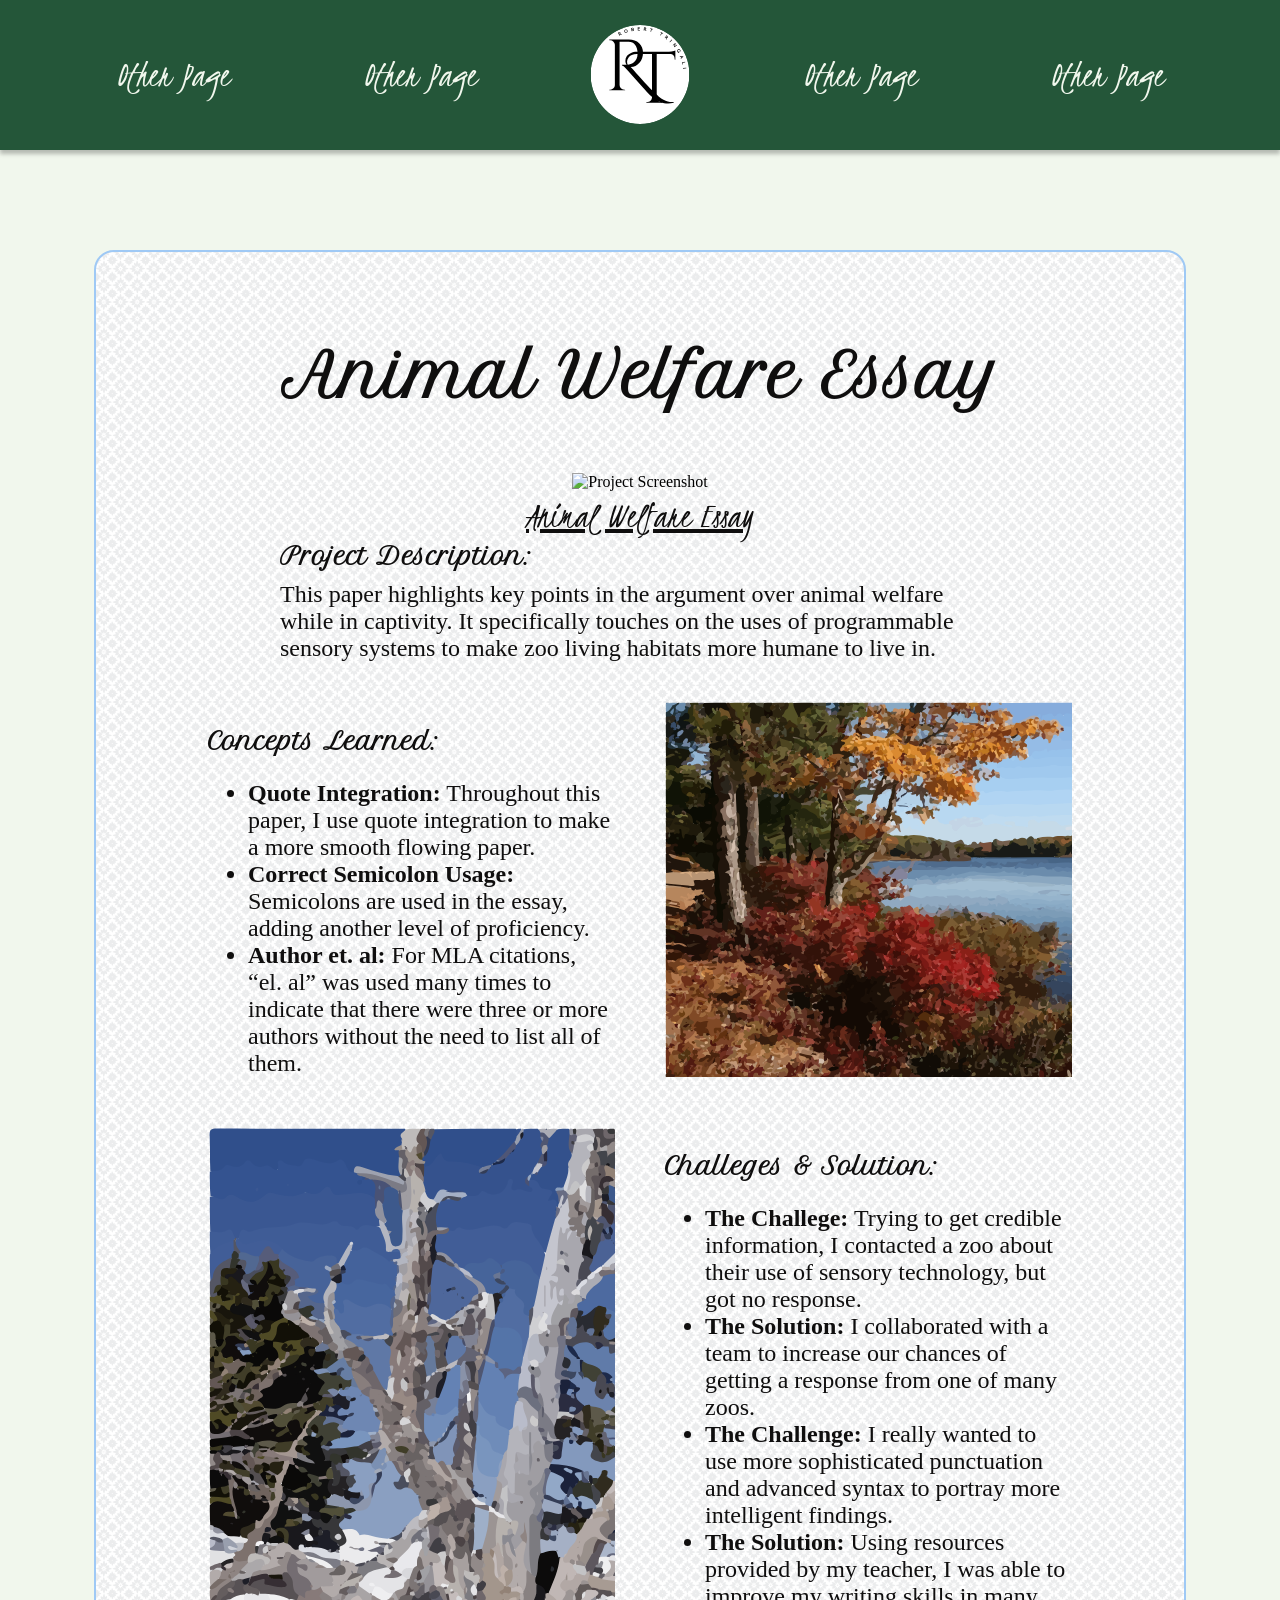
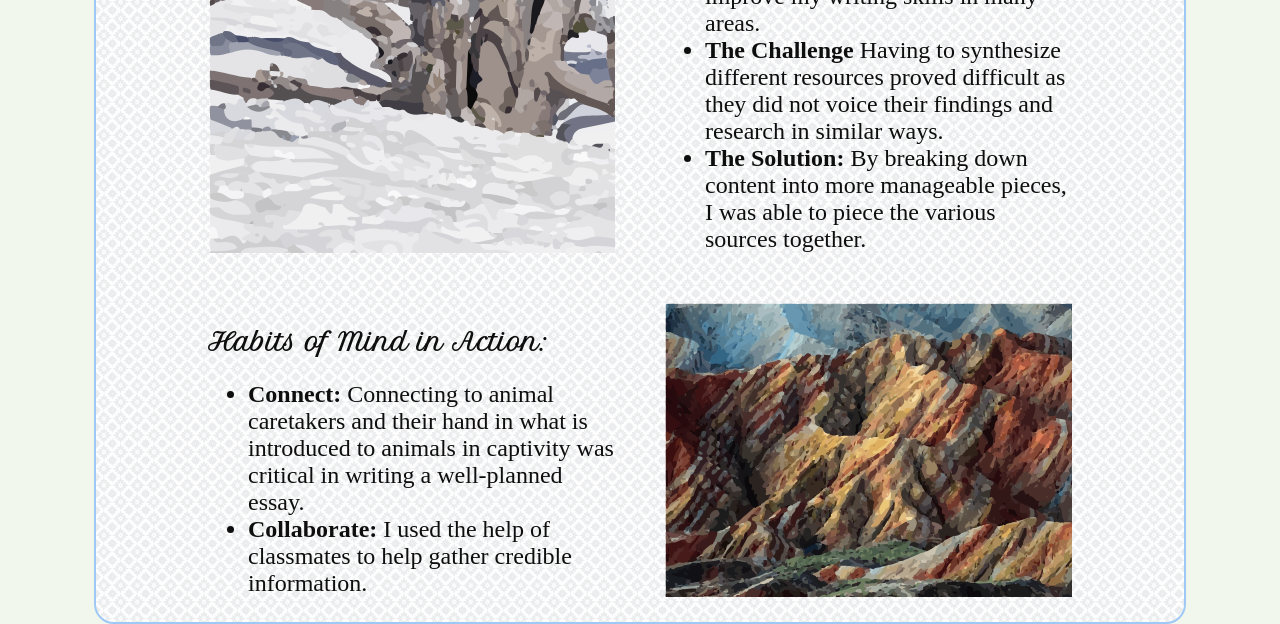
==== project-animal-essay.html @ fd765826 "Formatted Project Template Page, and added copy to all projects." ====
<!DOCTYPE html>
<html lang="en">

<head>
    <meta charset="UTF-8">
    <meta name="viewport" content="width=device-width, initial-scale=1.0">
    <script src="./script.js"></script>
    <link rel="stylesheet" href="./style.css">
    <title>Animal Welfare Essay</title>
</head>

<body>
    <nav>
        <a href="">Other Page</a>
        <a href="">Other Page</a>
        <section class="logo">
            <img src="./images/Black Circle.svg" alt="Personal Logo">
        </section>
        <a href="">Other Page</a>
        <a href="">Other Page</a>
    </nav>
    <main>
        <section class="project-template">
            <section class="project-template-header">
                <h1>Animal Welfare Essay</h1>
                <img src="" alt="Project Screenshot">
                <a href="https://docs.google.com/document/d/1tAj8kFwMaWMTqf7jpgeEWOc_PkMKp_uSwECO79MFii0/edit?usp=sharing"
                    target="_blank">Animal Welfare Essay</a>
                <section class="project-template-description-containter">
                    <h3 class="project-template-description-header">Project Description:</h3>
                    <p class="project-template-description">This paper highlights key points in the argument over animal
                        welfare while in captivity. It specifically touches on the uses of programmable sensory systems
                        to make zoo living habitats more humane to live in.</p>
                </section>
            </section>
            <section class="project-template-content-essay">
                <section class="project-template-info" id="word1">
                    <h3>Concepts Learned:</h3>
                    <ul>
                        <li><strong>Quote Integration:</strong> Throughout this paper, I use quote integration to make a
                            more smooth flowing paper.</li>
                        <li><strong>Correct Semicolon Usage:</strong> Semicolons are used in the essay, adding another
                            level of proficiency.</li>
                        <li><strong>Author et. al:</strong> For MLA citations, “el. al” was used many times to indicate
                            that there were three or more authors without the need to list all of them.</li>
                    </ul>
                </section>
                <section class="project-template-info" id="word2">
                    <h3>Challeges &amp; Solution:</h3>
                    <ul>
                        <li><strong>The Challege:</strong> Trying to get credible information, I contacted a zoo about
                            their use of sensory technology, but got no response.</li>
                        <li><strong>The Solution:</strong> I collaborated with a team to increase our chances of getting
                            a response from one of many zoos.</li>
                        <li><strong>The Challenge:</strong> I really wanted to use more sophisticated punctuation and
                            advanced syntax to portray more intelligent findings.</li>
                        <li><strong>The Solution:</strong> Using resources provided by my teacher, I was able to improve
                            my writing skills in many areas.</li>
                        <li><strong>The Challenge</strong> Having to synthesize different resources proved difficult as
                            they did not voice their findings and research in similar ways.</li>
                        <li><strong>The Solution:</strong> By breaking down content into more manageable pieces, I was
                            able to piece the various sources together.</li>
                    </ul>
                </section>
                <section class="project-template-info" id="word3">
                    <h3>Habits of Mind in Action:</h3>
                    <ul>
                        <li><strong>Connect:</strong> Connecting to animal caretakers and their hand in what is
                            introduced to animals in captivity was critical in writing a well-planned essay.</li>
                        <li><strong>Collaborate:</strong> I used the help of classmates to help gather credible
                            information.</li>
                    </ul>
                </section>
                <article id="image1"></article>
                <article id="image2"></article>
                <article id="image3"></article>
            </section>
        </section>
    </main>
</body>

</html>
---- style.css ----
@import url('https://fonts.googleapis.com/css2?family=Kristi&family=Petit+Formal+Script&family=Rochester&display=swap');

:root {
    --primary-accent: #9FC9F5;
    --primary-dark: #0F0E0E;
    --primary-background: #F1F7ED;
    --secondary-background: #245639;
    --header-font: 'Petit Formal Script', cursive;
    --paragraph-font: 'Rochester', cursive;
    --link-font: 'Kristi', cursive;
}

body {
    margin: 0;
    background: var(--primary-background);
}

main {
    display: flex;
    flex-direction: column;
    align-items: center;
}

h1 {
    font-size: 60px;
    font-family: var(--header-font);
    color: var(--primary-dark);
}

h2 {
    font-size: 40px;
    font-family: var(--header-font);
    color: var(--primary-dark);
}

h3 {
    font-size: 24px;
    font-family: var(--header-font);
    color: var(--primary-dark);
}

p {
    display: -webkit-box;
    -webkit-line-clamp: 4;
    -webkit-box-orient: vertical;
    overflow: hidden;
    text-overflow: ellipsis;
    max-height: 155px;
    align-self: stretch;
    text-overflow: ellipsis;
    font-size: 24px;
    font-family: var(--paragraph-font);
    color: var(--primary-dark);
}

li {
    font-size: 24px;
    font-family: var(--paragraph-font);
    color: var(--primary-dark);
}


/* Navigation */
nav {
    position: sticky;
    top: 0;
    background-color: var(--secondary-background);
    box-shadow: 0 4px 4px 0 rgba(0, 0, 0, 0.25);
    display: flex;
    width: calc(100% - padding);
    height: 10%;
    padding: 25px 96px;
    justify-content: space-between;
    align-items: center;
}

nav a {
    color: var(--primaryBackground, #F1F7ED);
    font-family: Kristi;
    font-size: 40px;
    margin: 10px 20px;
    text-decoration: none;
}

nav section {
    width: 100px;
    height: 100px;
}

nav section img {
    width: 100px;
    height: 100px;
}


/* Carouseling Images*/
#carousel {
    height: 90vh;
}

ul {
    margin: 0;
}


/* Project Cards */
#project-cards {
    display: inline-grid;
    height: fit-content;
    margin: 5% 10%;
    row-gap: 50px;
    column-gap: 150px;
    grid-template-rows: fit-content(100%) fit-content(100%) minmax(0, 1fr);
    grid-template-columns: repeat(2, fit-content(100%));
    grid-template-areas: "eecu eecu"
        "todo loopless"
        "animal blackhole";
}

#card-eecu {
    grid-area: eecu;
}

#card-to-do {
    grid-area: todo;
}

#card-loopless {
    grid-area: loopless;
}

#card-animal {
    grid-area: animal;
}

#card-black-hole {
    grid-area: blackhole;
}

.project-card {
    display: flex;
    height: 500px;
    min-width: 35%;
    max-width: 100%;
    padding: 25px 50px;
    flex-direction: column;
    justify-content: space-between;
    align-items: center;
    justify-self: center;
    border-radius: 20px;
    border: 2px solid var(--primaryAccent, #9FC9F5);
    background: url(./images/bg-design.png) 0px 0px/200px 200px repeat;
    box-shadow: 0 4px 4px 0 rgba(0, 0, 0, 0.25);
}

.project-description {
    height: 180px;
    display: flex;
    flex-direction: column;
    justify-content: flex-start;
    align-items: flex-start;
    gap: 10px;
    align-self: start;
    justify-self: start;
}

.project-description * {
    margin: 0;
}


/* Project Template Page */
.project-template {
    display: flex;
    width: 75%;
    padding: 2% 5%;
    height: fit-content;
    margin-top: 100px;
    flex-direction: column;
    align-items: center;
    gap: 40px;
    border-radius: 20px;
    border: 2px solid var(--primary-accent);
    background: url(/images/bg-design.png) 0% 0% / 200px 200px repeat;
}

[class^="project-template-content"] {
    display: grid;
    justify-content: center;
    width: 90%;
    height: fit-content;
    row-gap: 50px;
    column-gap: 50px;
    flex-shrink: 0;
}

.project-template-content-code {
    grid-template-rows: repeat(4, auto);
    grid-template-columns: repeat(2, 1fr);
    grid-template-areas: "word1 image1"
        "image2 word2"
        "word3 image3"
        "image4 word4";
}

.project-template-content-essay {
    grid-template-rows: repeat(3, auto);
    grid-template-columns: repeat(2, 1fr);
    grid-template-areas: "word1 image1"
        "image2 word2"
        "word3 image3";
}

#word1 {
    grid-area: word1;
}

#word2 {
    grid-area: word2;
}

#word3 {
    grid-area: word3;
}

#word4 {
    grid-area: word4;
}

#image1 {
    grid-area: image1;
    background: url(./images/fall.svg);
    background-repeat: no-repeat;
    background-size: cover;
}

#image2 {
    grid-area: image2;
    background: url(./images/snow.svg);
    background-repeat: no-repeat;
    background-size: cover;
}

#image3 {
    grid-area: image3;
    background: url(./images/strange.svg);
    background-repeat: no-repeat;
    background-size: cover;
}

#image4 {
    grid-area: image4;
    background: url(./images/mountain.svg);
    background-repeat: no-repeat;
    background-size: cover;
}

.project-template-info {
    width: 100%;
}

.project-template-description-containter {
    display: flex;
    flex-direction: column;
    justify-content: flex-start;
    align-items: flex-start;
    gap: 10px;
    align-self: start;
    justify-self: start;
}

.project-template-description-containter * {
    margin: 0;
}

.project-template-header {
    display: flex;
    flex-direction: column;
    align-items: center;
    width: 75%;
}

.project-template-header a {
    font-family: var(--link-font);
    font-size: 40px;
    color: var(--primary-dark);
}
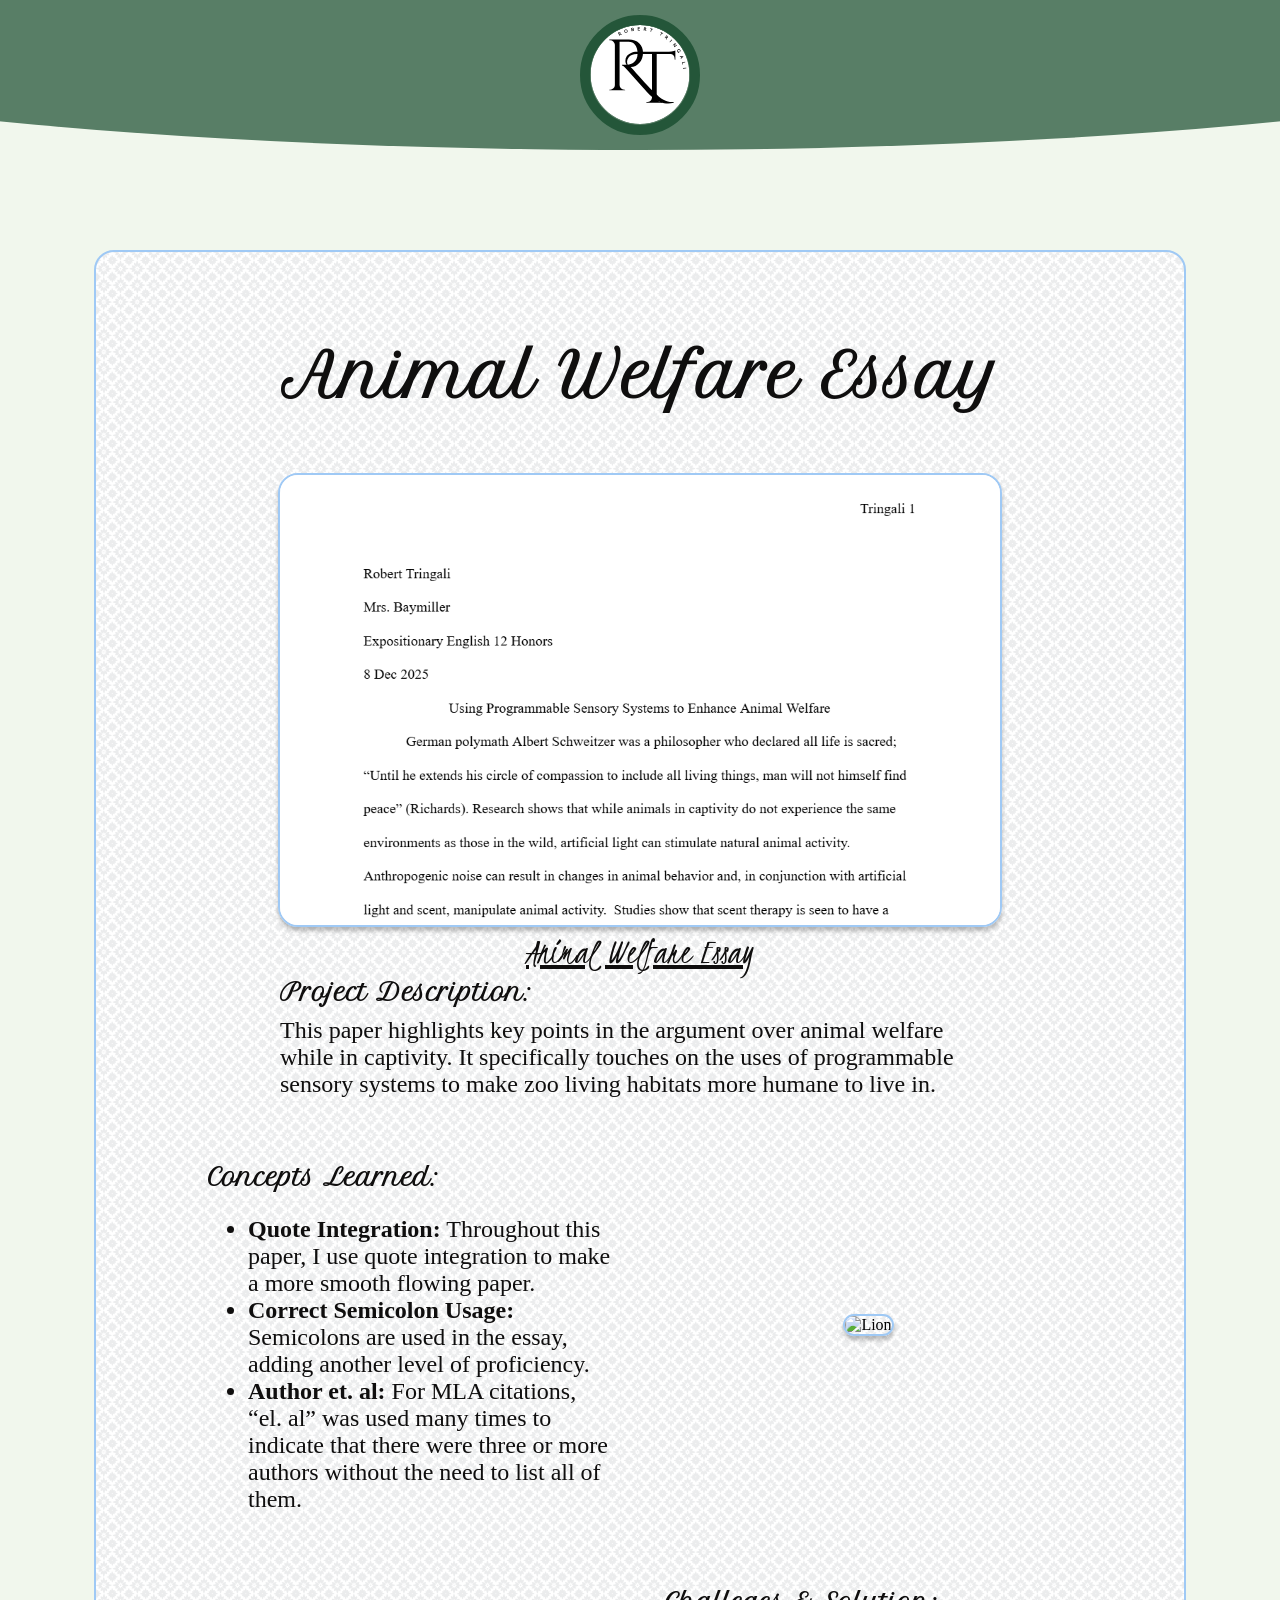
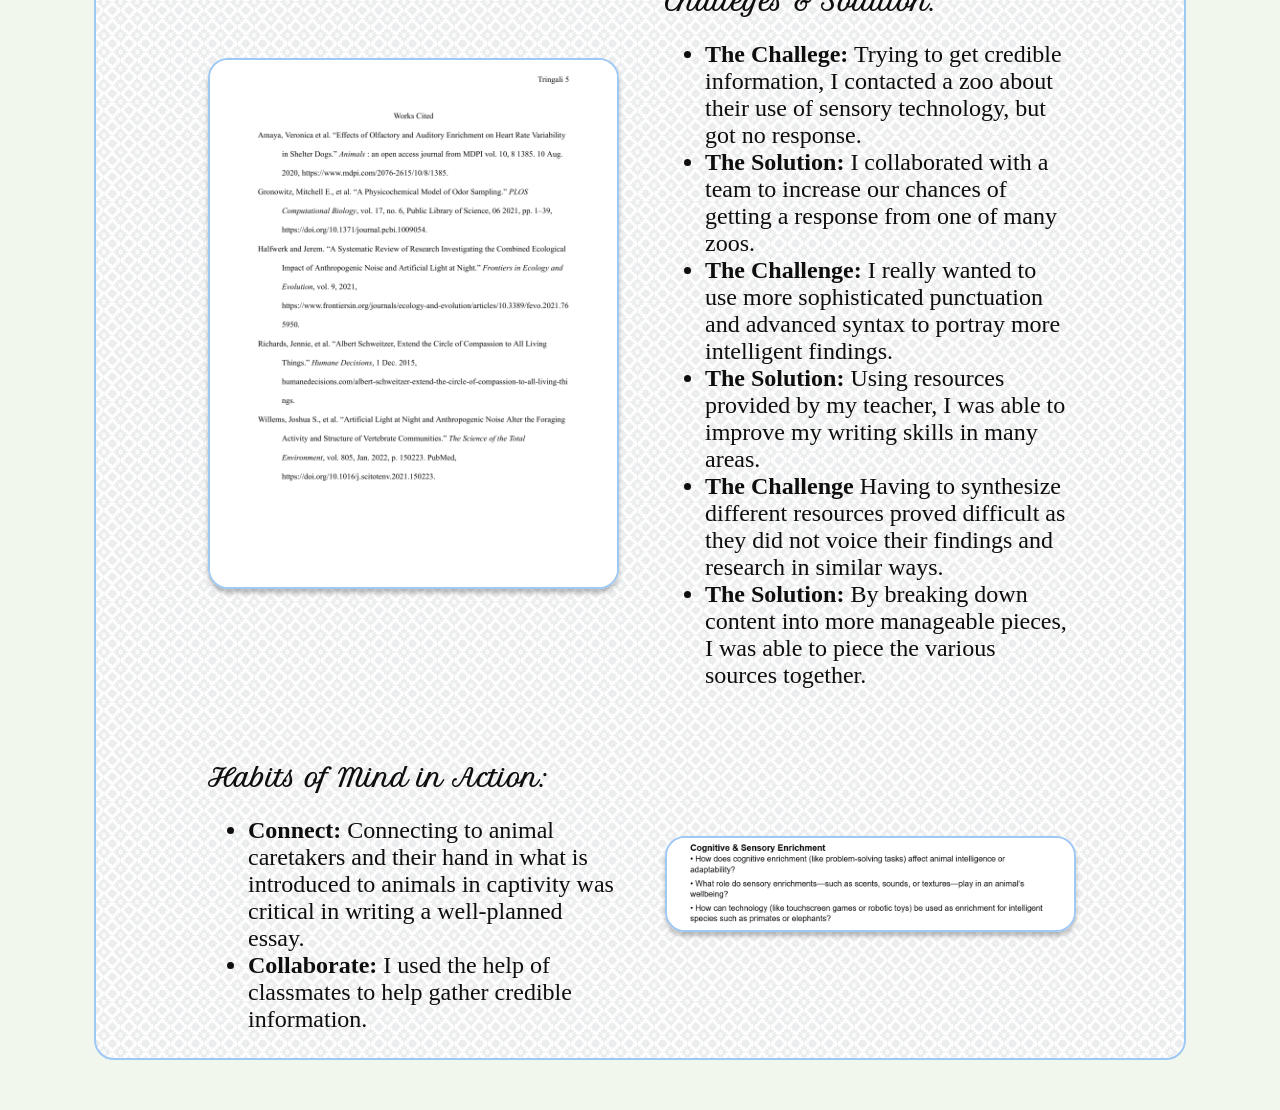
==== commit 79c163dd: "Progress on CSS" ====
--- a/project-animal-essay.html
+++ b/project-animal-essay.html
@@ -6,24 +6,21 @@
     <meta name="viewport" content="width=device-width, initial-scale=1.0">
     <script src="./script.js"></script>
     <link rel="stylesheet" href="./style.css">
-    <title>Animal Welfare Essay</title>
+    <title>Robert Tringali | Animal Welfare Essay</title>
+    <link rel="icon" type="image/x-icon" href="./images/logo.svg">
 </head>
 
 <body>
-    <nav>
-        <a href="">Other Page</a>
-        <a href="">Other Page</a>
+    <nav class="rounded-edge">
         <section class="logo">
-            <img src="./images/Black Circle.svg" alt="Personal Logo">
+            <a href="./index.html"></a>
         </section>
-        <a href="">Other Page</a>
-        <a href="">Other Page</a>
     </nav>
     <main>
         <section class="project-template">
             <section class="project-template-header">
                 <h1>Animal Welfare Essay</h1>
-                <img src="" alt="Project Screenshot">
+                <img src="./images/animal-essay-images/title-page.svg" alt="Title Page" class="project-images">
                 <a href="https://docs.google.com/document/d/1tAj8kFwMaWMTqf7jpgeEWOc_PkMKp_uSwECO79MFii0/edit?usp=sharing"
                     target="_blank">Animal Welfare Essay</a>
                 <section class="project-template-description-containter">
@@ -71,9 +68,15 @@
                             information.</li>
                     </ul>
                 </section>
-                <article id="image1"></article>
-                <article id="image2"></article>
-                <article id="image3"></article>
+                <article>
+                    <img src="./images/animal-essay-images/lion.svg" alt="Lion" class="project-images">
+                </article>
+                <article>
+                    <img src="./images/animal-essay-images/works-cited.svg" alt="Works Cited" class="project-images">
+                </article>
+                <article>
+                    <img src="./images/animal-essay-images/topics.svg" alt="Essay Topics" class="project-images">
+                </article>
             </section>
         </section>
     </main>
--- a/style.css
+++ b/style.css
@@ -4,7 +4,7 @@
     --primary-accent: #9FC9F5;
     --primary-dark: #0F0E0E;
     --primary-background: #F1F7ED;
-    --secondary-background: #245639;
+    --secondary-background: 36, 86, 57;
     --header-font: 'Petit Formal Script', cursive;
     --paragraph-font: 'Rochester', cursive;
     --link-font: 'Kristi', cursive;
@@ -13,6 +13,8 @@
 body {
     margin: 0;
     background: var(--primary-background);
+    overscroll-behavior: contain;
+    scrollbar-gutter: stable both-edges;
 }
 
 main {
@@ -64,32 +66,12 @@
 nav {
     position: sticky;
     top: 0;
-    background-color: var(--secondary-background);
-    box-shadow: 0 4px 4px 0 rgba(0, 0, 0, 0.25);
-    display: flex;
-    width: calc(100% - padding);
-    height: 10%;
-    padding: 25px 96px;
-    justify-content: space-between;
-    align-items: center;
-}
-
-nav a {
-    color: var(--primaryBackground, #F1F7ED);
-    font-family: Kristi;
-    font-size: 40px;
-    margin: 10px 20px;
-    text-decoration: none;
-}
-
-nav section {
-    width: 100px;
-    height: 100px;
-}
-
-nav section img {
-    width: 100px;
-    height: 100px;
+    background-color: rgba(var(--secondary-background), .5);
+    padding: 25px 0px;
+    display: flex;
+    justify-content: center;
+    align-items: center;
+    width: 100%;
 }
 
 
@@ -102,6 +84,36 @@
     margin: 0;
 }
 
+/* Navigation */
+
+.rounded-edge {
+    height: 100px;
+    aspect-ratio: 3/2;
+    /* update the 85% to control the curvature
+       you can also update the 50% to control the position
+    */
+    clip-path: ellipse(85% 100% at 50% 0);
+    background: rgba(var(--secondary-background), .75);
+}
+
+.logo {
+    width: 100px;
+    height: 100px;
+    background-image: url(./images/logo.svg);
+    background-size: contain;
+    background-repeat: no-repeat;
+    background-position: center;
+    border-radius: 100px;
+    outline: 10px solid rgb(var(--secondary-background));
+    box-shadow: 0 4px 4px 0 rgba(0, 0, 0, 0.25);
+
+    & a {
+        display: block;
+        margin: 0;
+        width: 100%;
+        height: 100%;
+    }
+}
 
 /* Project Cards */
 #project-cards {
@@ -139,10 +151,11 @@
 
 .project-card {
     display: flex;
-    height: 500px;
+    height: auto;
     min-width: 35%;
     max-width: 100%;
     padding: 25px 50px;
+    gap: 25px;
     flex-direction: column;
     justify-content: space-between;
     align-items: center;
@@ -151,6 +164,17 @@
     border: 2px solid var(--primaryAccent, #9FC9F5);
     background: url(./images/bg-design.png) 0px 0px/200px 200px repeat;
     box-shadow: 0 4px 4px 0 rgba(0, 0, 0, 0.25);
+
+    & h2 {
+        margin: 0;
+    }
+
+    & img {
+        height: auto;
+        width: auto;
+        max-width: 100%;
+        max-height: 50vh;
+    }
 }
 
 .project-description {
@@ -176,6 +200,7 @@
     padding: 2% 5%;
     height: fit-content;
     margin-top: 100px;
+    margin-bottom: 50px;
     flex-direction: column;
     align-items: center;
     gap: 40px;
@@ -187,12 +212,23 @@
 [class^="project-template-content"] {
     display: grid;
     justify-content: center;
+    justify-items: center;
+    align-items: center;
     width: 90%;
     height: fit-content;
     row-gap: 50px;
     column-gap: 50px;
     flex-shrink: 0;
 }
+
+.project-images {
+    width: 100%;
+    height: fit-content;
+    box-shadow: 0 4px 4px 0 rgba(0, 0, 0, 0.25);
+    border-radius: 20px;
+    border: 2px solid var(--primaryAccent, #9FC9F5);
+}
+
 
 .project-template-content-code {
     grid-template-rows: repeat(4, auto);
@@ -227,34 +263,6 @@
     grid-area: word4;
 }
 
-#image1 {
-    grid-area: image1;
-    background: url(./images/fall.svg);
-    background-repeat: no-repeat;
-    background-size: cover;
-}
-
-#image2 {
-    grid-area: image2;
-    background: url(./images/snow.svg);
-    background-repeat: no-repeat;
-    background-size: cover;
-}
-
-#image3 {
-    grid-area: image3;
-    background: url(./images/strange.svg);
-    background-repeat: no-repeat;
-    background-size: cover;
-}
-
-#image4 {
-    grid-area: image4;
-    background: url(./images/mountain.svg);
-    background-repeat: no-repeat;
-    background-size: cover;
-}
-
 .project-template-info {
     width: 100%;
 }
@@ -284,4 +292,80 @@
     font-family: var(--link-font);
     font-size: 40px;
     color: var(--primary-dark);
+}
+
+
+/* Dialog Cards (Project Card Pop-Ups) */
+body:has(section.shown) {
+    overflow-y: hidden  ;
+
+}
+
+.shown {
+    display: flex;
+    width: 85%;
+    height: 90vh;
+    min-width: 500px;
+    max-width: 1250px;
+    max-height: 924px;
+    padding: 25px 100px;
+    flex-direction: column;
+    justify-content: space-between;
+    align-items: center;
+    border-radius: 20px;
+    border: 2px solid var(--primary-accent);
+    background: url(/images/bg-design.png) 0% 0% / 200px 200px repeat;
+    box-shadow: 0 4px 40px 0 rgba(0, 0, 0, 0.50);
+}
+
+#large-card-holder {
+    position: fixed;
+    top: 50%;
+    left: 50%;
+    transform: translate(-50%, -50%);
+    width: 100vw;
+    height: 100vh;
+    background-color: #00000020;
+    display: flex;
+    align-items: center;
+    justify-content: center;
+}
+
+#large-card-holder.inactive {
+    display: none;
+}
+
+.hidden {
+    display: none;
+}
+
+.image-button {
+    display: flex;
+    flex-direction: column;
+    align-items: center;
+    gap: 25px;
+}
+
+.project-hyplink {
+    display: flex;
+    padding: 25px;
+    justify-content: center;
+    align-items: center;
+    text-decoration: none;
+    color: var(--primary-dark);
+    font-family: var(--paragraph-font);
+    font-size: 32px;
+    border-radius: 10px;
+    background: url(./images/button-states/inactive.svg) 100% / cover repeat;
+    box-shadow: 0 4px 10px 0 rgba(0, 0, 0, 0.50);
+}
+
+.project-hyplink:hover {
+    color: var(--primary-background);
+    background: url(./images/button-states/hover.svg) 100% / cover repeat;
+}
+
+.project-hyplink:active {
+    color: var(--primary-background);
+    background: url(./images/button-states/active.svg) 100% / cover repeat;
 }
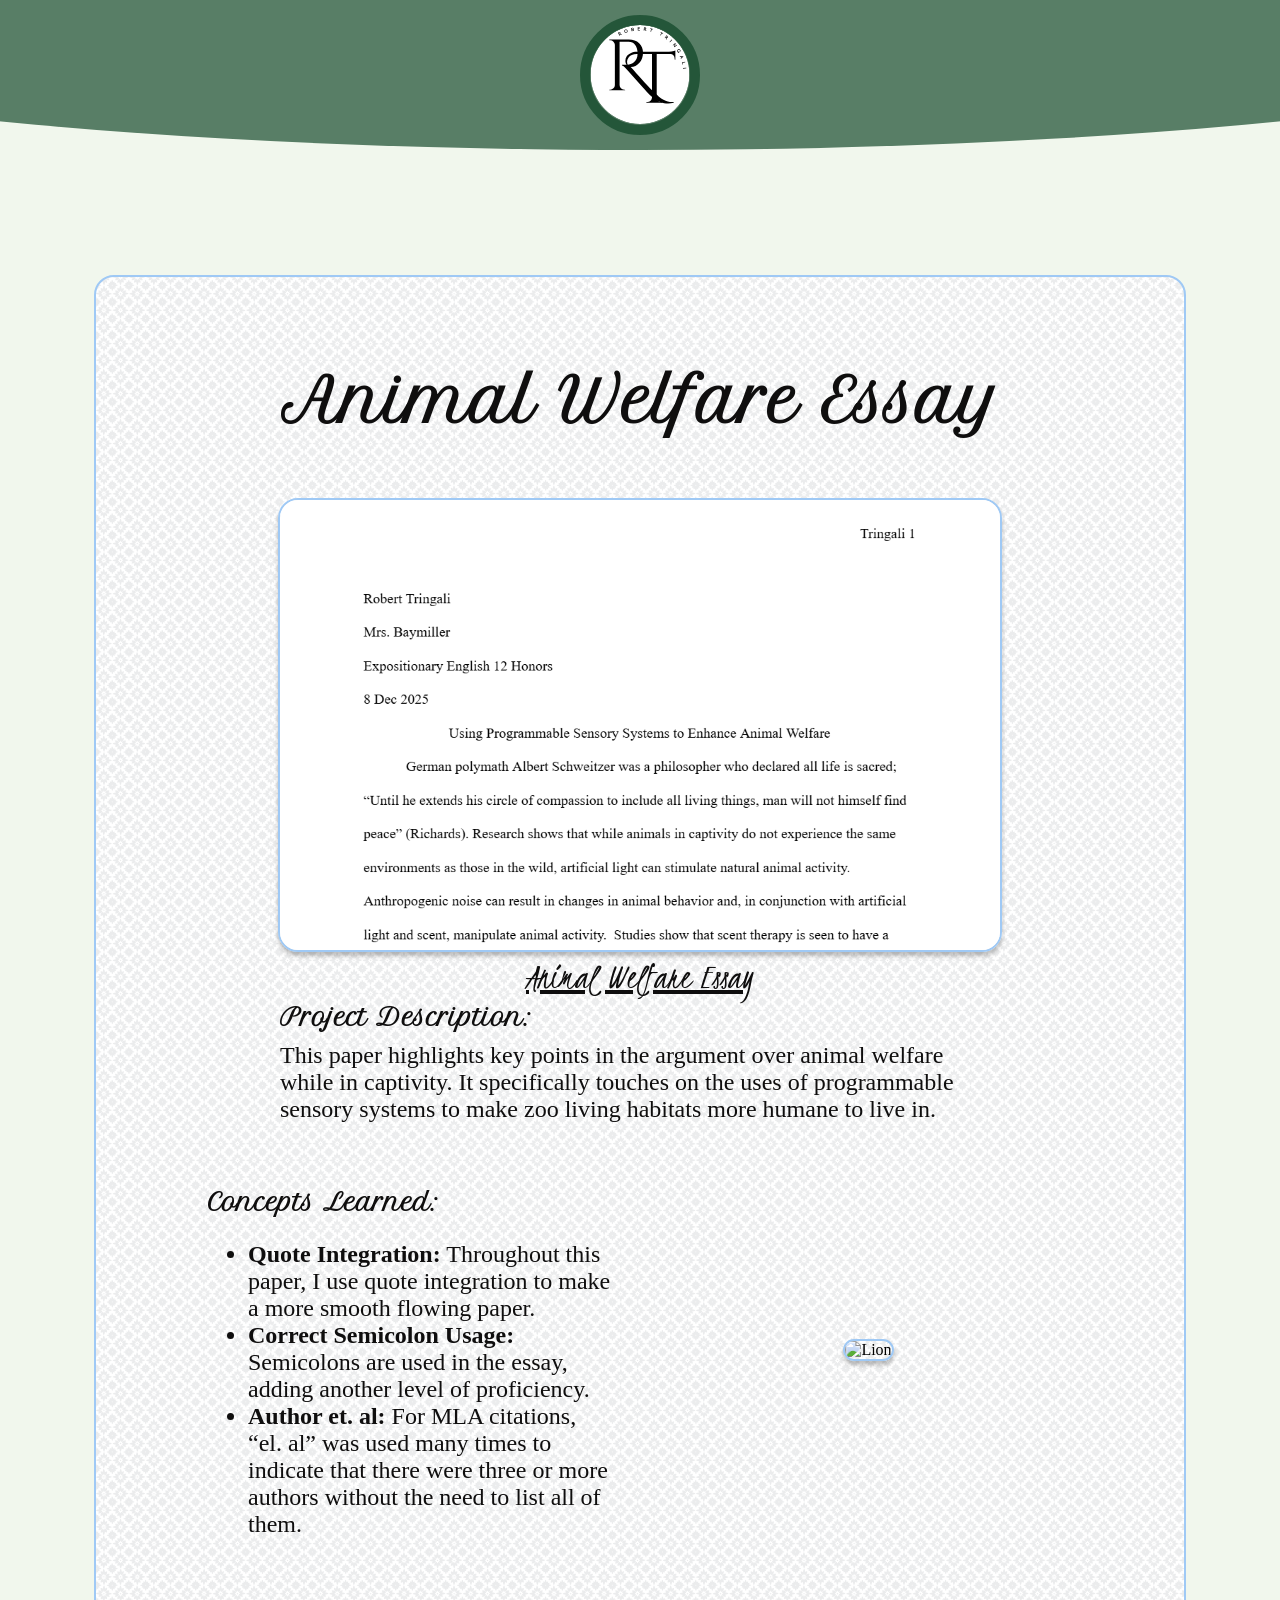
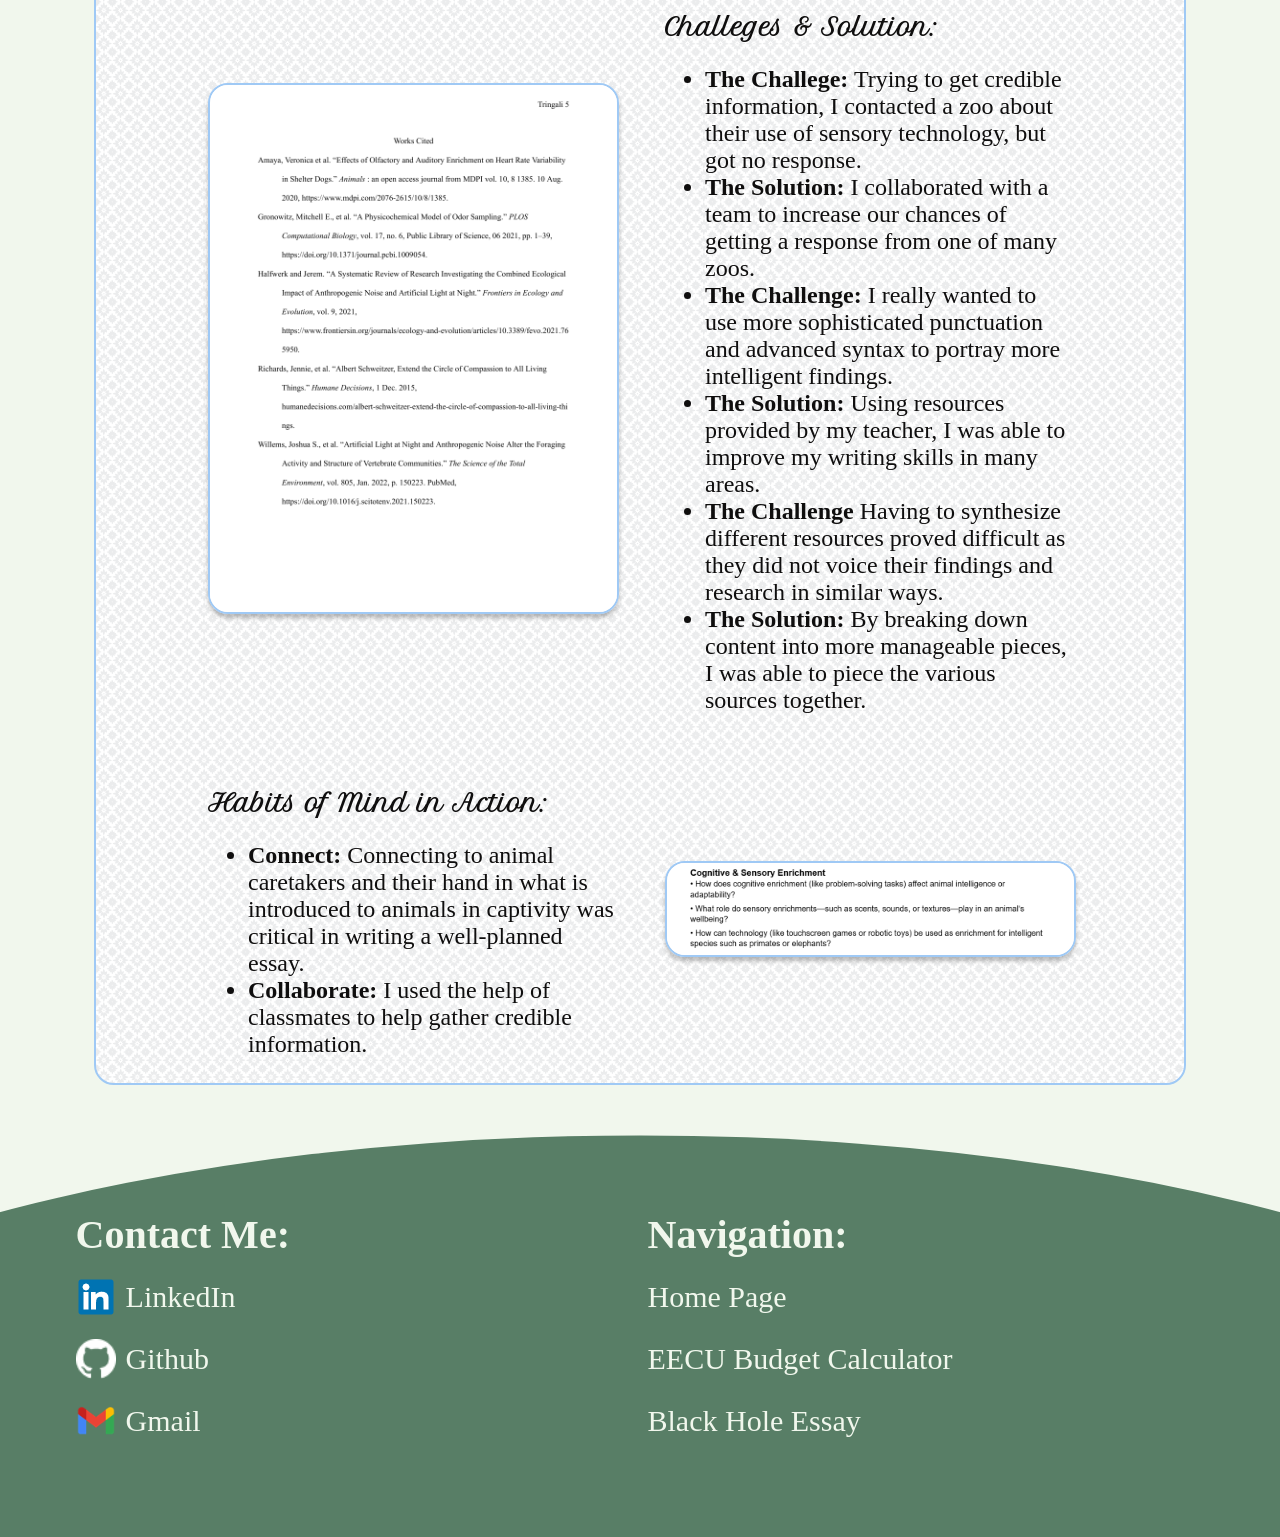
==== commit b339765f: "Truly finished (for now at least)" ====
--- a/project-animal-essay.html
+++ b/project-animal-essay.html
@@ -11,7 +11,7 @@
 </head>
 
 <body>
-    <nav class="rounded-edge">
+    <nav class="rounded-edge-bottom">
         <section class="logo">
             <a href="./index.html"></a>
         </section>
@@ -80,6 +80,18 @@
             </section>
         </section>
     </main>
+        <footer class="rounded-edge-top">
+            <section class="footer-content">
+                <h4 id="contact">Contact Me:</h4>
+                <h4 id="navigation">Navigation:</h4>
+                <a id="icon-linkedin" href="https://www.linkedin.com/in/robert-tringali" target="_blank">LinkedIn</a>
+                <a id="icon-github" href="https://github.com/Robbie-Netizen" target="_blank">Github</a>
+                <a id="icon-gmail" href="mailto:robert@tringali.me?subject=Contact%20via%20Online%20Portfolio" target="_blank">Gmail</a>
+                <a id='home' href="./index.html">Home Page</a>
+                <a href="./project-eecu-web.html" id="eecu">EECU Budget Calculator</a>
+                <a href="./project-black-hole-essay.html" id="blackhole">Black Hole Essay</a>
+            </section>
+    </footer>
 </body>
 
 </html>
--- a/style.css
+++ b/style.css
@@ -3,7 +3,7 @@
 :root {
     --primary-accent: #9FC9F5;
     --primary-dark: #0F0E0E;
-    --primary-background: #F1F7ED;
+    --primary-light: #F1F7ED;
     --secondary-background: 36, 86, 57;
     --header-font: 'Petit Formal Script', cursive;
     --paragraph-font: 'Rochester', cursive;
@@ -12,7 +12,7 @@
 
 body {
     margin: 0;
-    background: var(--primary-background);
+    background: var(--primary-light);
     overscroll-behavior: contain;
     scrollbar-gutter: stable both-edges;
 }
@@ -68,6 +68,7 @@
     top: 0;
     background-color: rgba(var(--secondary-background), .5);
     padding: 25px 0px;
+    margin-bottom: 25px;
     display: flex;
     justify-content: center;
     align-items: center;
@@ -86,13 +87,21 @@
 
 /* Navigation */
 
-.rounded-edge {
+.rounded-edge-bottom {
     height: 100px;
-    aspect-ratio: 3/2;
     /* update the 85% to control the curvature
        you can also update the 50% to control the position
     */
     clip-path: ellipse(85% 100% at 50% 0);
+    background: rgba(var(--secondary-background), .75);
+}
+
+.rounded-edge-top {
+    height: 350px;
+    /* update the 85% to control the curvature
+       you can also update the 50% to control the position
+    */
+    clip-path: ellipse(85% 100% at 50% 100%);
     background: rgba(var(--secondary-background), .75);
 }
 
@@ -297,7 +306,7 @@
 
 /* Dialog Cards (Project Card Pop-Ups) */
 body:has(section.shown) {
-    overflow-y: hidden  ;
+    overflow-y: hidden;
 
 }
 
@@ -329,14 +338,15 @@
     display: flex;
     align-items: center;
     justify-content: center;
-}
-
-#large-card-holder.inactive {
-    display: none;
+    z-index: 1;
+}
+
+.inactive {
+    display: none !important;
 }
 
 .hidden {
-    display: none;
+    display: none !important;
 }
 
 .image-button {
@@ -361,11 +371,119 @@
 }
 
 .project-hyplink:hover {
-    color: var(--primary-background);
+    color: var(--primary-light);
     background: url(./images/button-states/hover.svg) 100% / cover repeat;
 }
 
 .project-hyplink:active {
-    color: var(--primary-background);
+    color: var(--primary-light);
     background: url(./images/button-states/active.svg) 100% / cover repeat;
+}
+
+/* Footer */
+footer {
+    z-index: -1;
+    background-color: rgb(var(--secondary-background));
+    overflow-x: hidden;
+    color: var(--primary-light);
+    padding: 2vw;
+    height: 550px;
+    overflow: hidden;
+    align-self: center;
+
+    & h4 {
+        font-size: 40px;
+        margin: 0px;
+    }
+}
+
+.footer-content {
+    padding: 50px;
+    display: grid;
+    grid-template-columns: 1fr 1fr;
+    grid-template-rows: repeat(4, 1fr);
+    grid-template-areas: 'contact nav'
+                         'linkedin home'
+                         'github eecu'
+                         'gmail blackhole'
+                         'resume .';
+    gap: 15px;
+    align-items: center;
+
+    & a {
+        color: var(--primary-light);
+        text-decoration: none;
+        font-size: 30px;
+        width: max-content;
+        display: flex;
+        flex-direction: row;
+        align-items: center;
+        gap: 10px
+    }
+
+    & #contact {
+        grid-area: contact;
+    }
+
+    & #navigation {
+        grid-area: nav; 
+    }
+
+    & #icon-linkedin {
+        grid-area: linkedin;
+    }
+    
+    & #icon-github {
+        grid-area: github;
+    }
+
+    & #icon-gmail {
+        grid-area: gmail;
+    }
+
+    & #resume {
+        grid-area: resume;
+    }
+
+    & #home {
+        grid-area: home;
+    }
+
+    & #eecu {
+        grid-area: eecu;
+    }
+
+    & #blackhole {
+        grid-area: blackhole;
+    }
+}
+
+#icon-linkedin::before {
+    display: inline-block;
+    position: relative;
+    content: '';
+    background-image: url(./images/icons/linkedin.png);
+    background-size: 40px;
+    width: 40px;
+    height: 40px;
+}
+
+#icon-github::before {
+    display: inline-block;
+    position: relative;
+    content: '';
+    background-image: url(./images/icons/github.png);
+    background-size: 40px;
+    width: 40px;
+    height: 40px;
+}
+
+#icon-gmail::before {
+    display: inline-block;
+    position: relative;
+    content: '';
+    background-image: url(./images/icons/gmail.png);
+    background-size: 40px;
+    width: 40px;
+    height: 40px;
 }
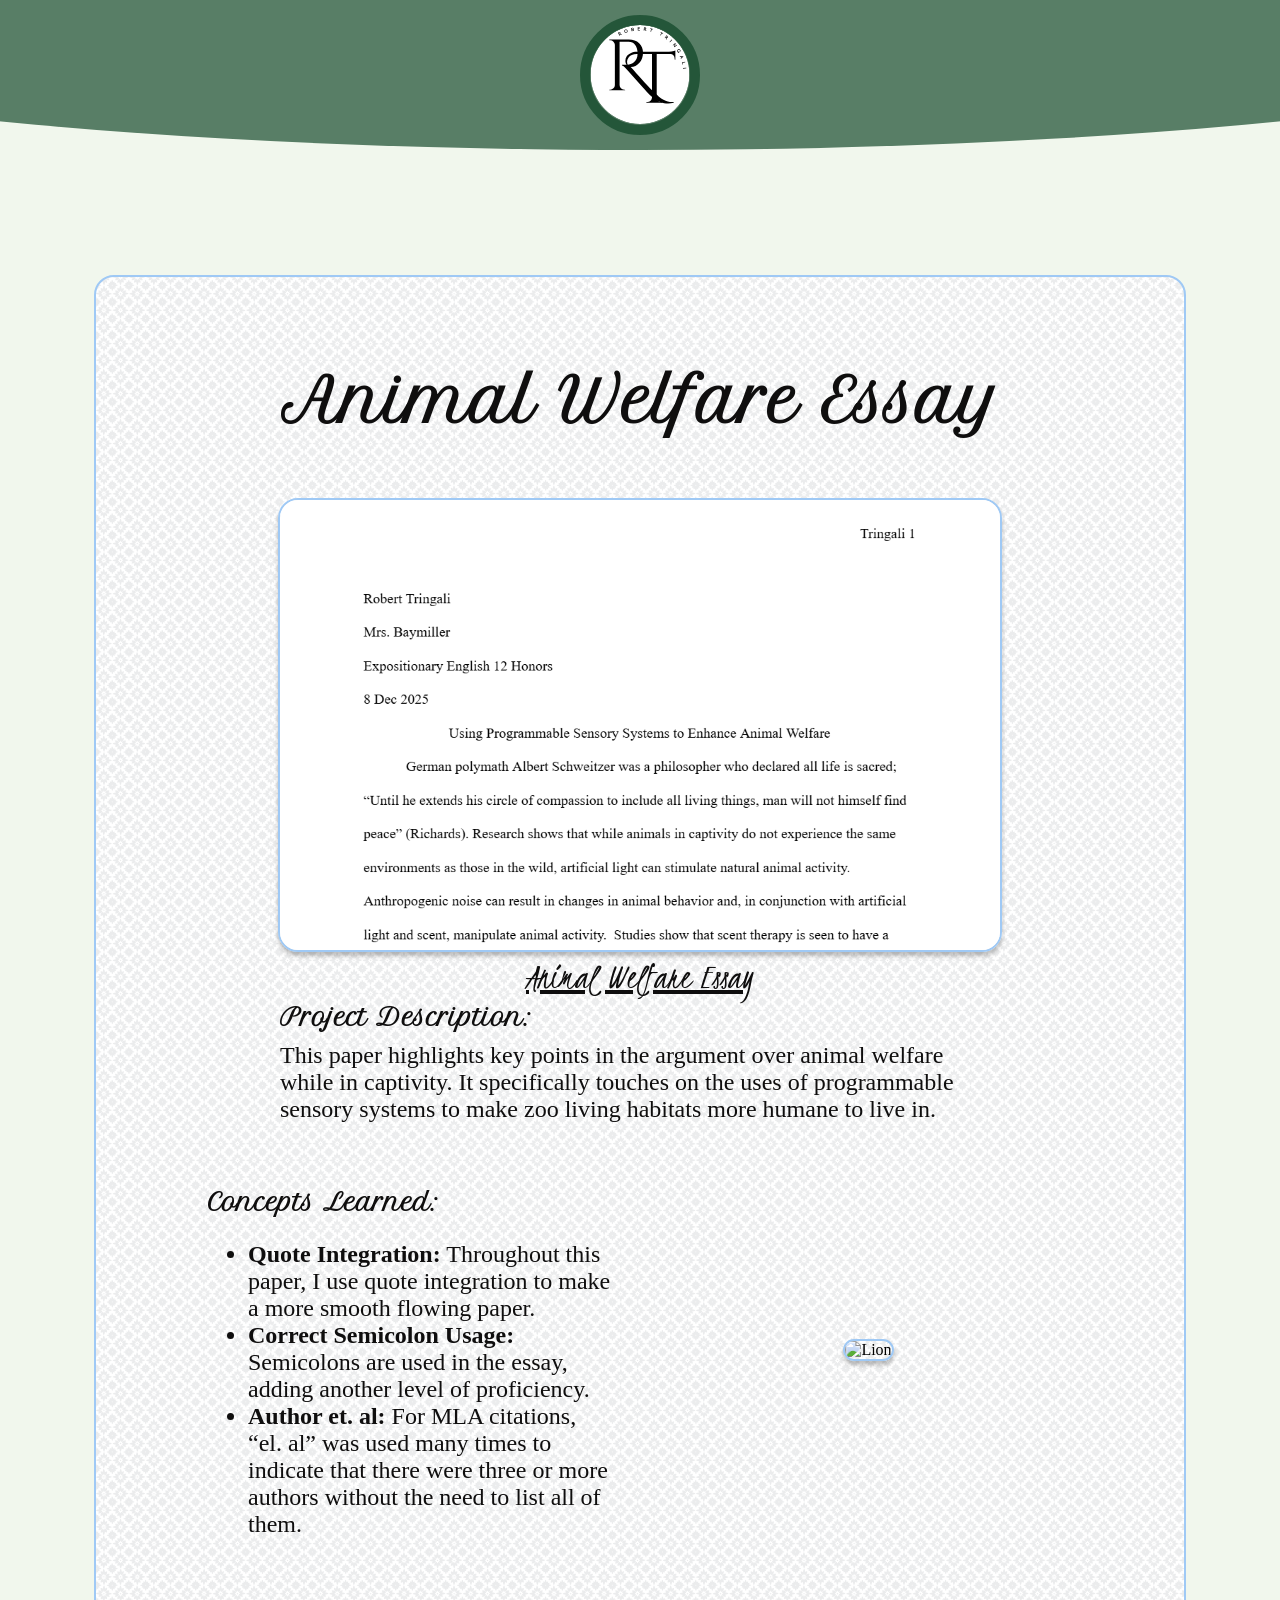
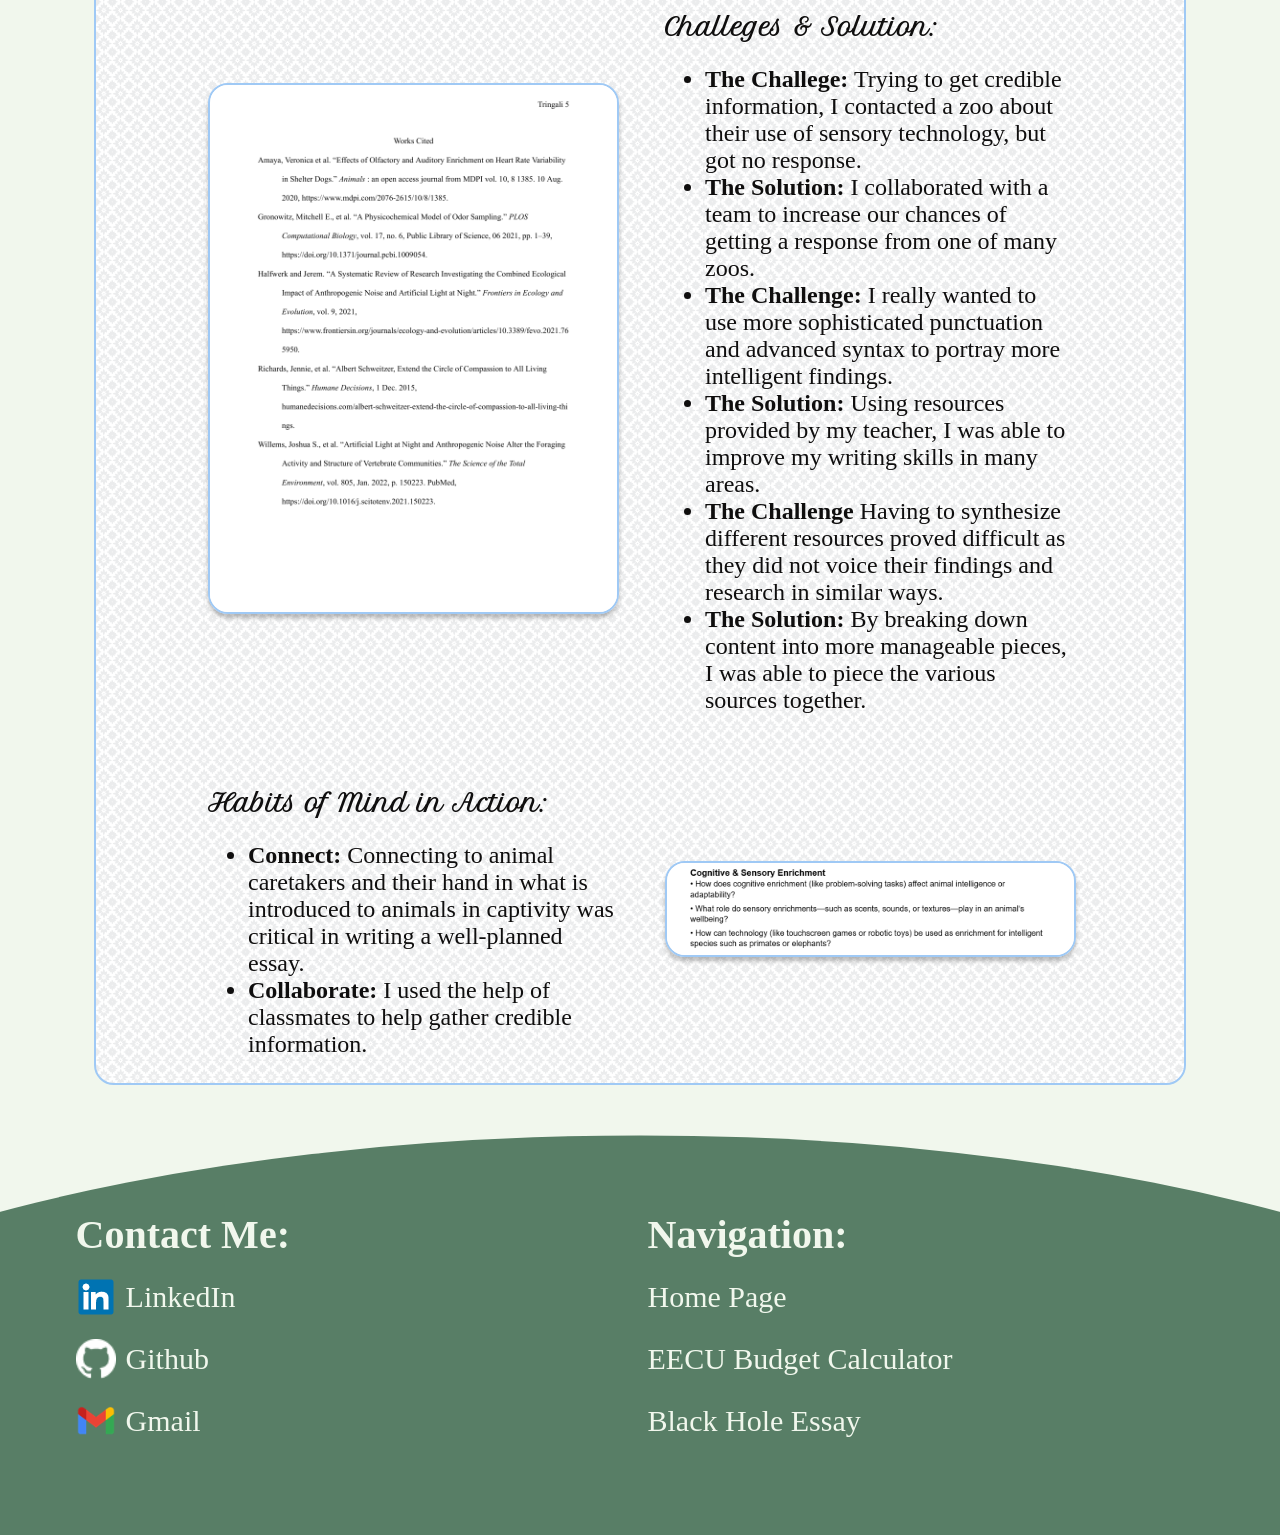
==== commit 4bf618f4: "More responsive design" ====
--- a/project-animal-essay.html
+++ b/project-animal-essay.html
@@ -42,6 +42,9 @@
                             that there were three or more authors without the need to list all of them.</li>
                     </ul>
                 </section>
+                <article>
+                    <img src="./images/animal-essay-images/lion.svg" alt="Lion" class="project-images">
+                </article>
                 <section class="project-template-info" id="word2">
                     <h3>Challeges &amp; Solution:</h3>
                     <ul>
@@ -59,6 +62,9 @@
                             able to piece the various sources together.</li>
                     </ul>
                 </section>
+                <article>
+                    <img src="./images/animal-essay-images/works-cited.svg" alt="Works Cited" class="project-images">
+                </article>
                 <section class="project-template-info" id="word3">
                     <h3>Habits of Mind in Action:</h3>
                     <ul>
@@ -69,28 +75,23 @@
                     </ul>
                 </section>
                 <article>
-                    <img src="./images/animal-essay-images/lion.svg" alt="Lion" class="project-images">
-                </article>
-                <article>
-                    <img src="./images/animal-essay-images/works-cited.svg" alt="Works Cited" class="project-images">
-                </article>
-                <article>
                     <img src="./images/animal-essay-images/topics.svg" alt="Essay Topics" class="project-images">
                 </article>
             </section>
         </section>
     </main>
-        <footer class="rounded-edge-top">
-            <section class="footer-content">
-                <h4 id="contact">Contact Me:</h4>
-                <h4 id="navigation">Navigation:</h4>
-                <a id="icon-linkedin" href="https://www.linkedin.com/in/robert-tringali" target="_blank">LinkedIn</a>
-                <a id="icon-github" href="https://github.com/Robbie-Netizen" target="_blank">Github</a>
-                <a id="icon-gmail" href="mailto:robert@tringali.me?subject=Contact%20via%20Online%20Portfolio" target="_blank">Gmail</a>
-                <a id='home' href="./index.html">Home Page</a>
-                <a href="./project-eecu-web.html" id="eecu">EECU Budget Calculator</a>
-                <a href="./project-black-hole-essay.html" id="blackhole">Black Hole Essay</a>
-            </section>
+    <footer class="rounded-edge-top">
+        <section class="footer-content">
+            <h4 id="contact">Contact Me:</h4>
+            <a id="icon-linkedin" href="https://www.linkedin.com/in/robert-tringali" target="_blank">LinkedIn</a>
+            <a id="icon-github" href="https://github.com/Robbie-Netizen" target="_blank">Github</a>
+            <a id="icon-gmail" href="mailto:robert@tringali.me?subject=Contact%20via%20Online%20Portfolio"
+            target="_blank">Gmail</a>
+            <h4 id="navigation">Navigation:</h4>
+            <a id='home' href="./index.html">Home Page</a>
+            <a href="./project-eecu-web.html" id="eecu">EECU Budget Calculator</a>
+            <a href="./project-black-hole-essay.html" id="blackhole">Black Hole Essay</a>
+        </section>
     </footer>
 </body>
 
--- a/style.css
+++ b/style.css
@@ -88,7 +88,6 @@
 /* Navigation */
 
 .rounded-edge-bottom {
-    height: 100px;
     /* update the 85% to control the curvature
        you can also update the 50% to control the position
     */
@@ -97,7 +96,6 @@
 }
 
 .rounded-edge-top {
-    height: 350px;
     /* update the 85% to control the curvature
        you can also update the 50% to control the position
     */
@@ -387,7 +385,6 @@
     overflow-x: hidden;
     color: var(--primary-light);
     padding: 2vw;
-    height: 550px;
     overflow: hidden;
     align-self: center;
 
@@ -486,4 +483,47 @@
     background-size: 40px;
     width: 40px;
     height: 40px;
+}
+
+/* Media Queries */
+
+@media screen and (max-width: 1000px) {
+    #project-cards {
+        display: flex;
+        flex-direction: column;
+    }
+
+    .footer-content {
+        display: flex;
+        flex-direction: column;
+    }
+
+    p {
+        -webkit-line-clamp: 3;
+    }
+
+    .shown {
+        width: 90vw;
+        height: 90vh;
+        padding: 10px;
+    }
+
+    .shown h2 {
+        width: 90%;
+        text-align: center;
+    }
+
+    .shown .image-button img {
+        display: none;
+    }
+
+    .shown .project-description {
+        width: 90vw;
+        align-self: center;
+    }
+
+    [class^='project-template-content'] {
+        display: flex;
+        flex-direction: column;
+    }
 }
